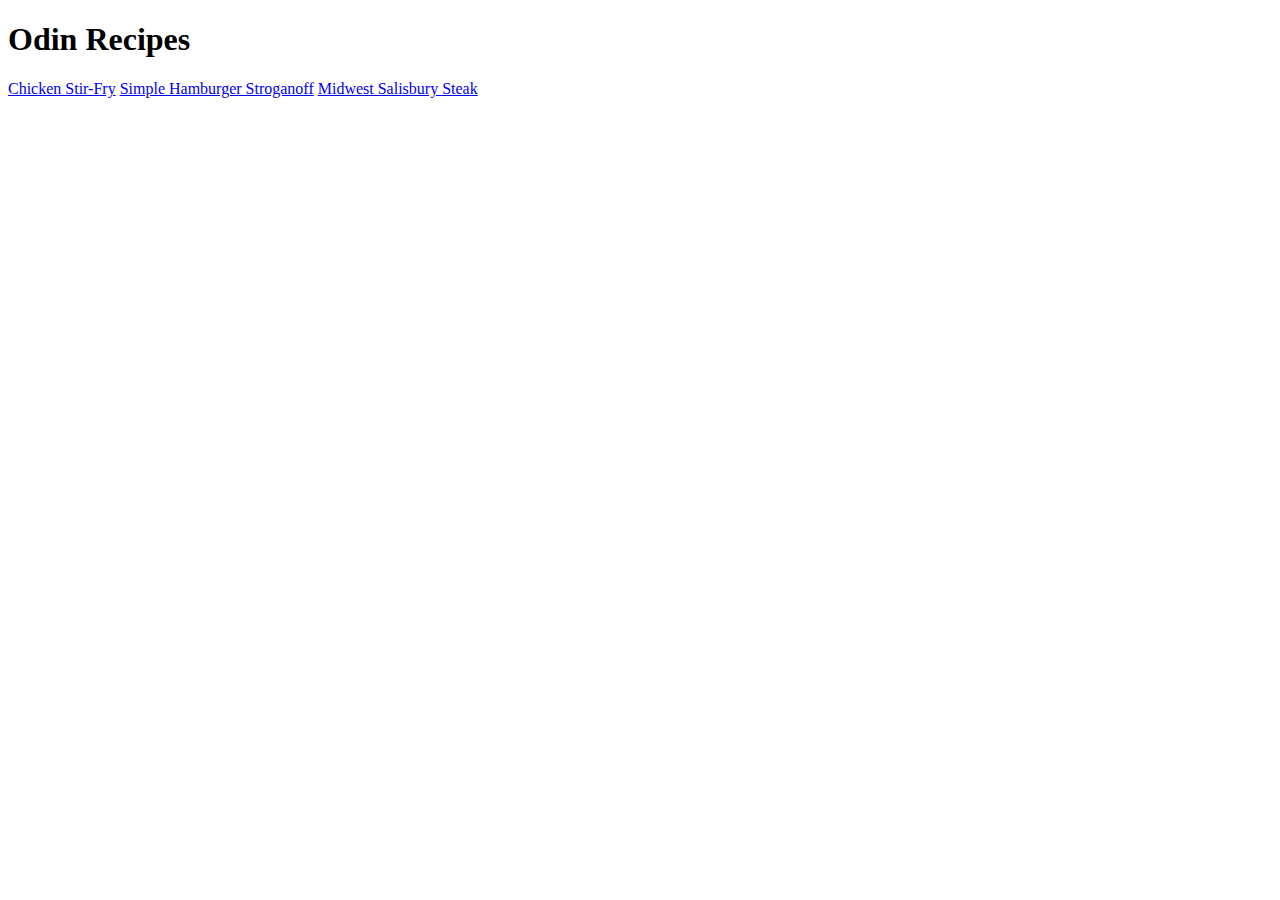
==== index.html @ 2223f9e8 "feat: add links of recipe pages to index page" ====
<!DOCTYPE html>
<html lang="en">
<head>
    <meta charset="UTF-8">
    <meta name="viewport" content="width=device-width, initial-scale=1.0">
    <title>Odin Recipes</title>
</head>
<body>
    <h1>Odin Recipes</h1>
    <a href="./recipes/chicken-stir-fry.html">Chicken Stir-Fry</a>
    <a href="./recipes/hamburger-stroganoff.html">Simple Hamburger Stroganoff</a>
    <a href="./recipes/salisbury-steak.html">Midwest Salisbury Steak</a>
</body>
</html>
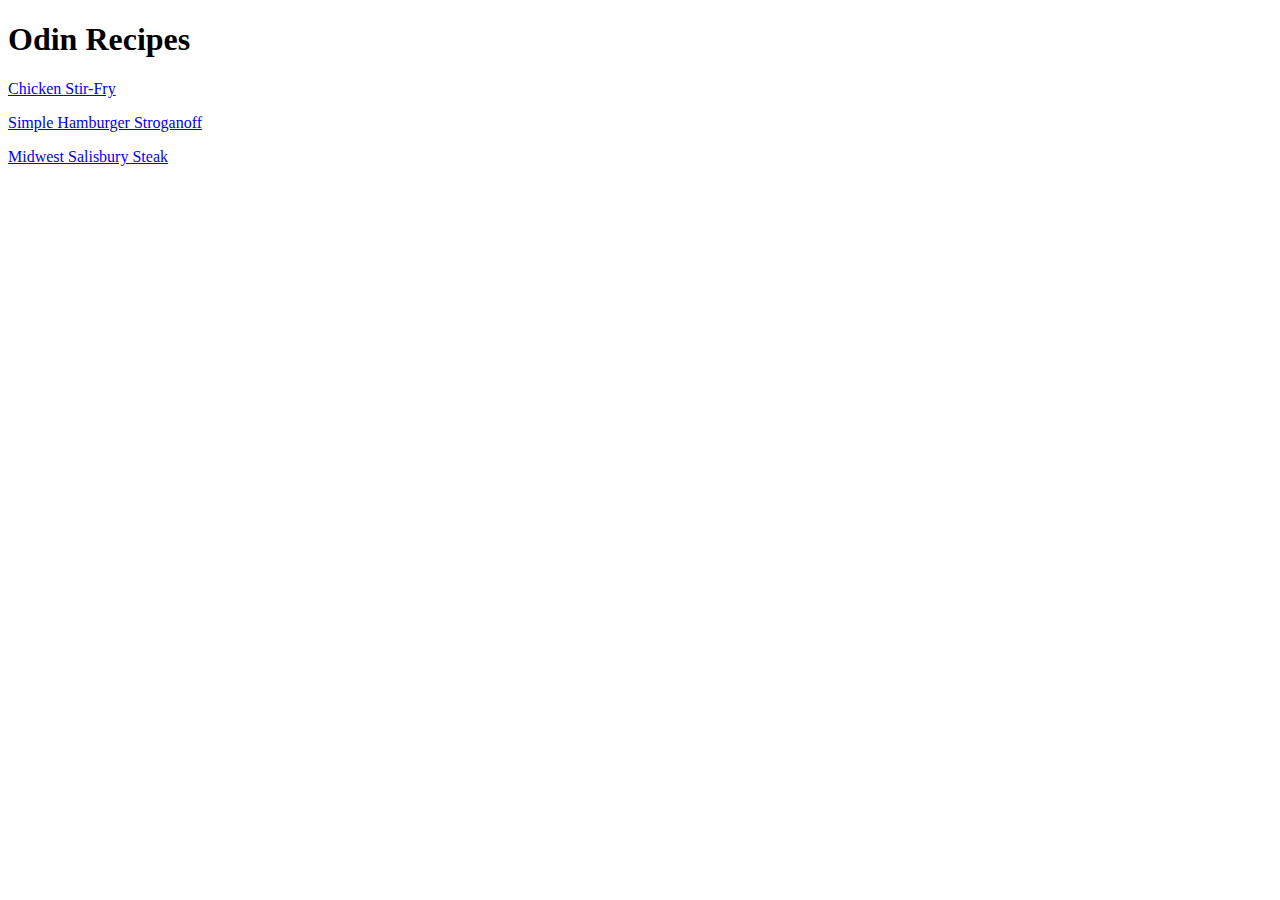
==== commit f09fbd08: "feat:add picture of prepared meal to the webpages" ====
--- a/index.html
+++ b/index.html
@@ -7,8 +7,8 @@
 </head>
 <body>
     <h1>Odin Recipes</h1>
-    <a href="./recipes/chicken-stir-fry.html">Chicken Stir-Fry</a>
-    <a href="./recipes/hamburger-stroganoff.html">Simple Hamburger Stroganoff</a>
-    <a href="./recipes/salisbury-steak.html">Midwest Salisbury Steak</a>
+    <p><a href="./recipes/chicken-stir-fry.html">Chicken Stir-Fry</a></p>
+    <p><a href="./recipes/hamburger-stroganoff.html">Simple Hamburger Stroganoff</a></p>
+    <p><a href="./recipes/salisbury-steak.html">Midwest Salisbury Steak</a></p>
 </body>
 </html>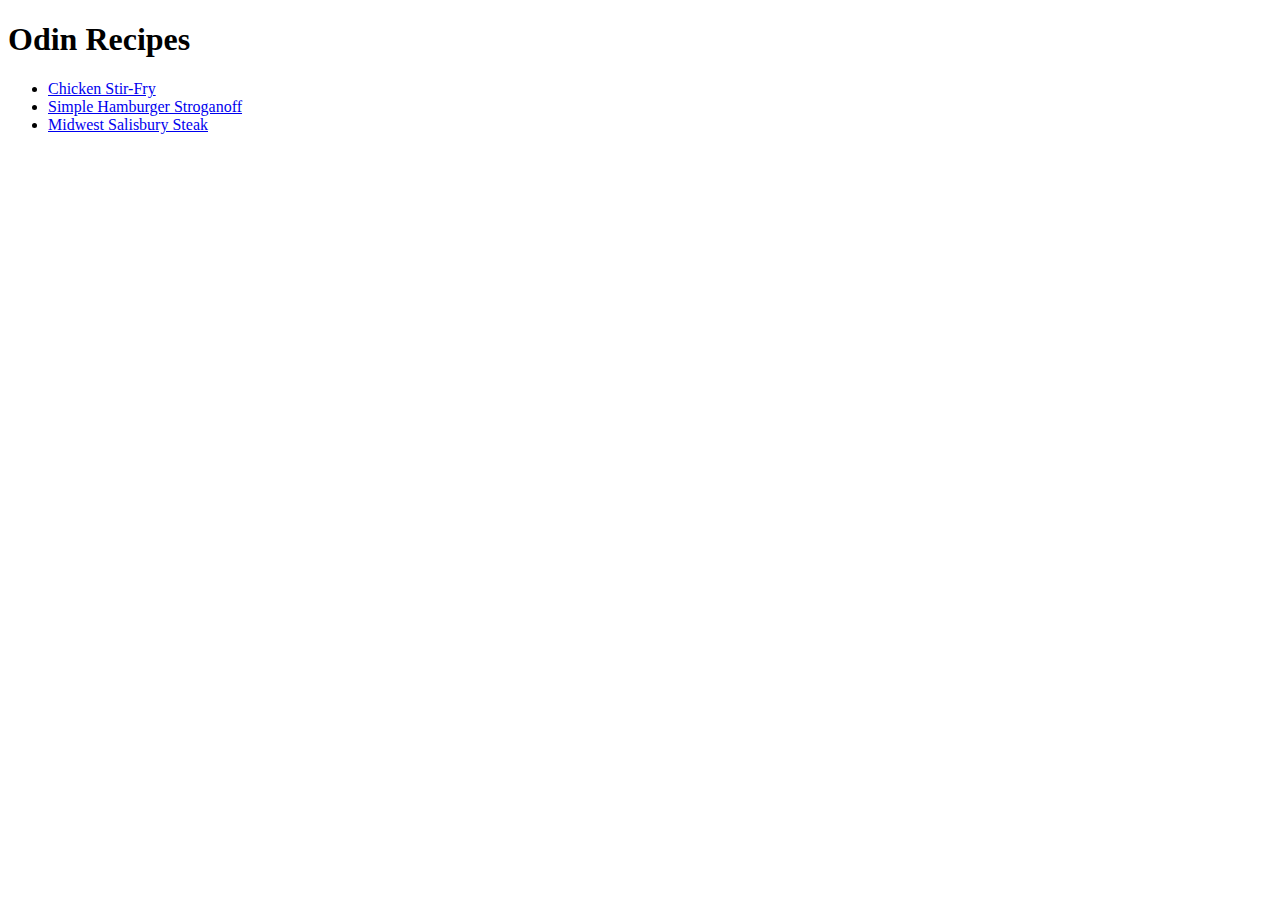
==== commit 85e2bdae: "feat:put links on index.html in an unordered list" ====
--- a/index.html
+++ b/index.html
@@ -7,8 +7,10 @@
 </head>
 <body>
     <h1>Odin Recipes</h1>
-    <p><a href="./recipes/chicken-stir-fry.html">Chicken Stir-Fry</a></p>
-    <p><a href="./recipes/hamburger-stroganoff.html">Simple Hamburger Stroganoff</a></p>
-    <p><a href="./recipes/salisbury-steak.html">Midwest Salisbury Steak</a></p>
+    <ul>
+        <li><a href="./recipes/chicken-stir-fry.html">Chicken Stir-Fry</a></li>
+        <li><a href="./recipes/hamburger-stroganoff.html">Simple Hamburger Stroganoff</a></li>
+        <li><a href="./recipes/salisbury-steak.html">Midwest Salisbury Steak</a></li>
+    </ul>
 </body>
 </html>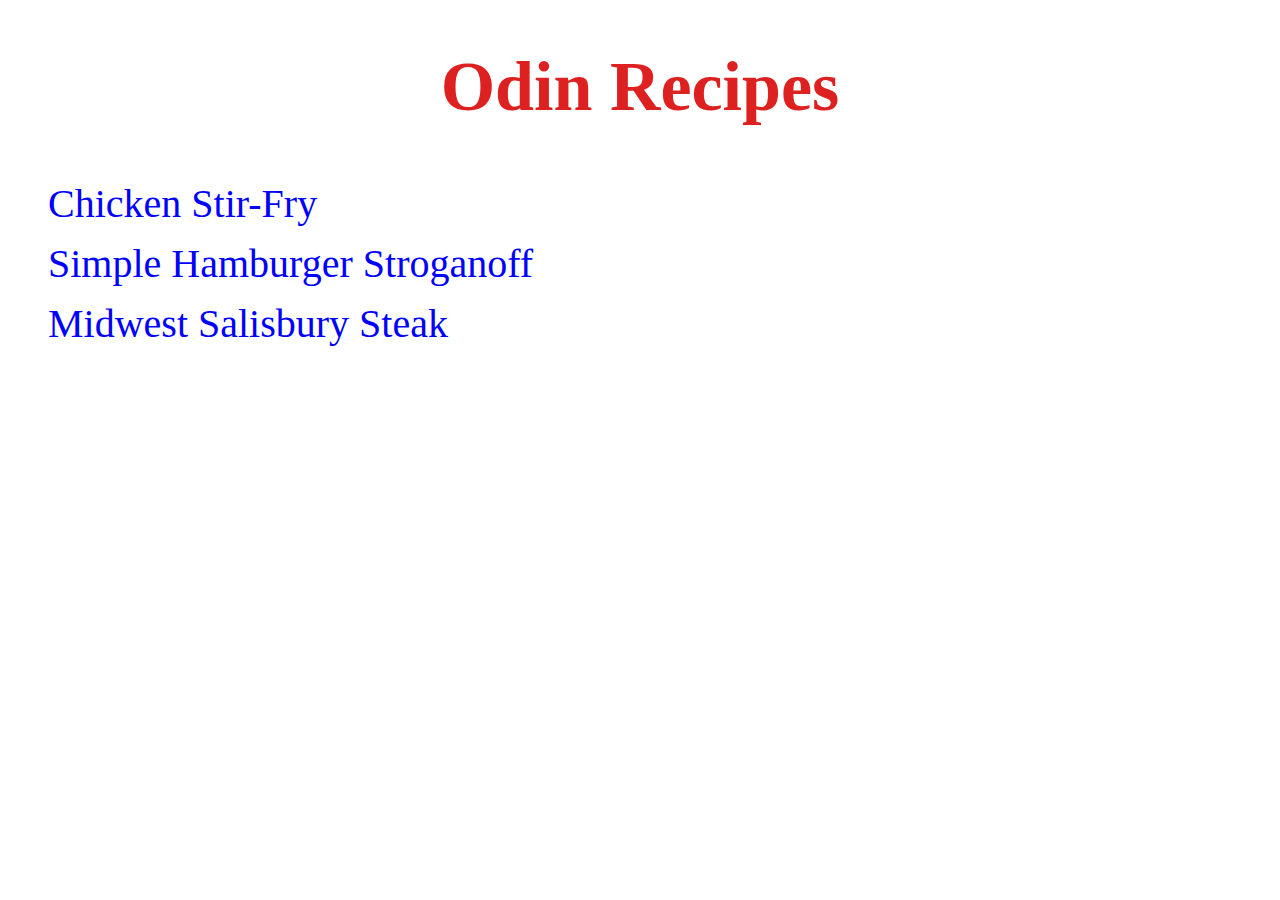
==== commit 3a545683: "feat: style index page" ====
--- a/index.html
+++ b/index.html
@@ -4,6 +4,7 @@
     <meta charset="UTF-8">
     <meta name="viewport" content="width=device-width, initial-scale=1.0">
     <title>Odin Recipes</title>
+    <link rel="stylesheet" href="index.css">
 </head>
 <body>
     <h1>Odin Recipes</h1>
--- a/index.css
+++ b/index.css
@@ -0,0 +1,19 @@
+body {
+    font-family: Georgia, 'Times New Roman', Times, serif;
+}
+h1 {
+    font-weight: 800;
+    color: rgba(221, 29, 29, 0.988);
+    font-size: 70px;
+    text-align: center;
+}
+
+a {
+    font-size: 40px;
+    color: blue;
+    text-decoration: none;
+}
+li {
+    list-style-type: none;
+    line-height: 1.5;
+}